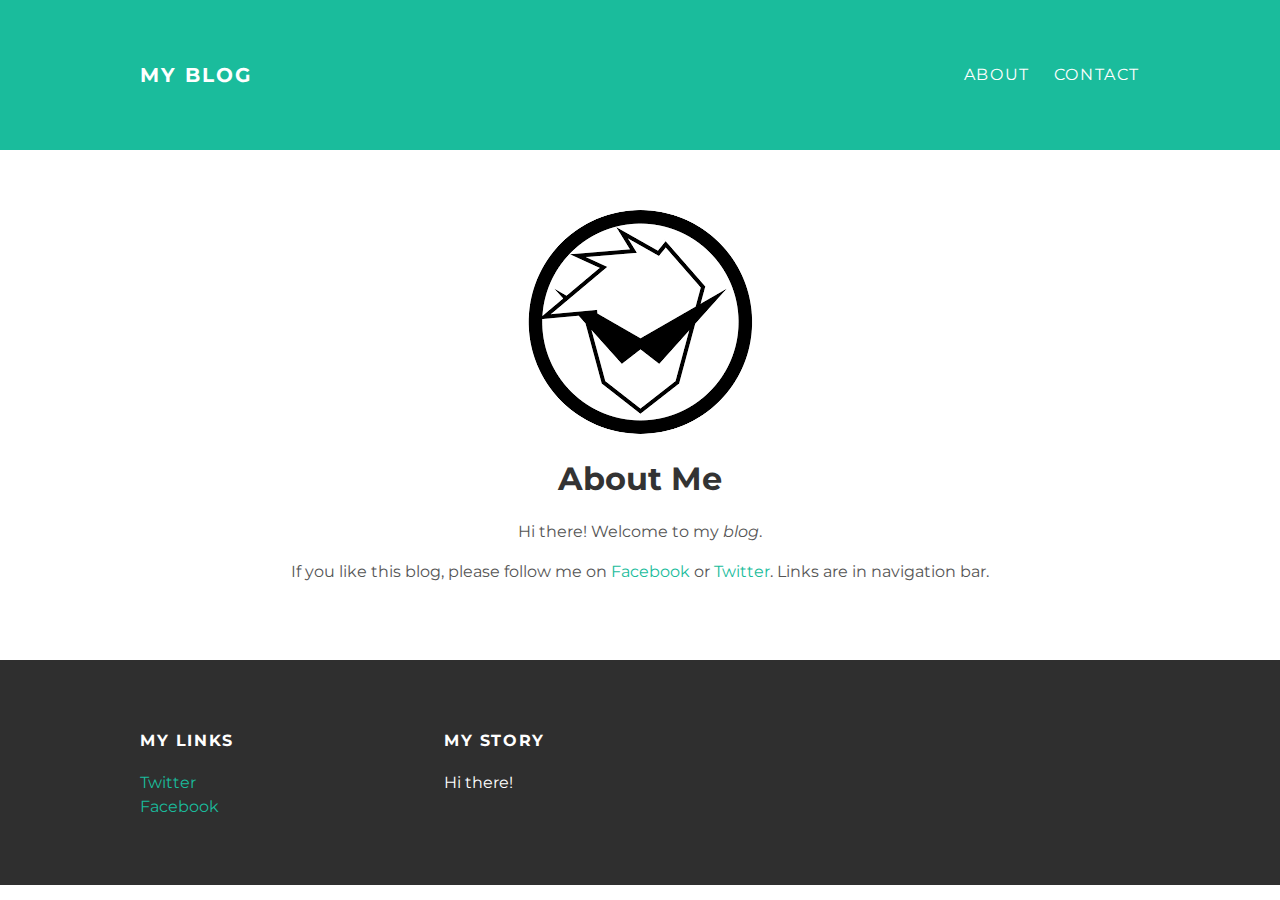
==== about.html @ f32842f6 "Add files via upload" ====
<!DOCTYPE html>
<html>
<head>
<title>My blog</title>
<link rel="stylesheet"
type="text/css"
href="styles.css">
</head>
<body>
 <div id="header">
  <div class="container">
    <a id="header-title" href="index.html">My Blog</a>
    <ul id="header-nav">
      <li><a href="about.html">About</a></li>
      <li><a href="mailto:aishikd2@gmail.com">Contact</a></li>
    </ul>
  </div>
 </div>
 <div id="content">
  <div class="container">
    <div class="about">
      <div class="about-author">
        <img src="ninja.png">
      </div>
      <h1 class="about-title">About Me</h1>
      <div class="about-content">
        <p>Hi there! Welcome to my <em>blog</em>.</p>
        <p>If you like this blog, please follow me on <a href="https://www.facebook.com/profile.php?id=100015418354417">Facebook</a> or <a href="https://twitter.com/AishiKkk">Twitter</a>. Links are in navigation bar.</p>
      </div>
    </div>
  </div>
 </div>
 <div id="footer">
  <div class="container">
    <div class="column">
      <h4>My Links</h4>
      <p>
        <a href="https://twitter.com/AishiKkk">Twitter</a>
        <br>
        <a href="https://www.facebook.com/profile.php?id=100015418354417">Facebook</a>
      </p>
    </div>
    <div class="column">
      <h4>My Story</h4>
      <p>Hi there!</p>
    </div>
  </div>
 </div>
</body>
</html>
---- styles.css ----
@import url(http://fonts.googleapis.com/css?family=Montserrat:400,700);
body {
  color: #555;
  margin: 0;
  font-family: 'Montserrat', sans-serif;
}

#header {
  background-color: #1abc9c;
  height: 150px;
  line-height: 150px;
}
#header a {
  color: white;
  text-decoration: none;
  text-transform: uppercase;
  letter-spacing: 0.1em;
}
#header a:hover{
  color: #222;
}
#header-title{
  display: block;
  float: left;
  font-size: 20px;
  font-weight: bold;
}
#header-nav{
  display: block;
  float: right;
  margin-top: 0;
}
#header-nav li{
  display: inline;
  padding-left: 20px;
}
.container{
  max-width: 1000px;
  margin: 0 auto;
}
#footer{
  background-color: #2f2f2f;
  padding: 50px 0;
}
.column {
  min-width: 300px;
  display: inline-block;
  vertical-align: top;
}
#footer h4 {
  color: white;
  text-transform: uppercase;
  letter-spacing: 0.1em;
}
#footer p {
  color: white;
}
a {
  color: #1abc9c;
  text-decoration: none;
}
a:hover {
  color: #F6A623;
}
.post, .about {
  max-width: 800px;
  margin: 0 auto;
  padding: 60px 0;
}
.post-author img {
  width: 50px;
  height: 50px;
  vertical-align: middle;
}
.post-author span {
  margin-left: 16px;
}
.post-date {
  color: #D2D2D2;
  font-size: 14px;
  font-weight: bold;
  text-transform: uppercase;
  letter-spacing:0.1em;
}
h1, h2, h3, h4 {
  color: #333;
}
p{
  line-height: 1.5;
}
.about{
  text-align: center;
}
.post-author img, .about-author img {
  border-radius: 50%;
}
.post-container:nth-child(even)
{
  background-color: #f2f2f2;
}
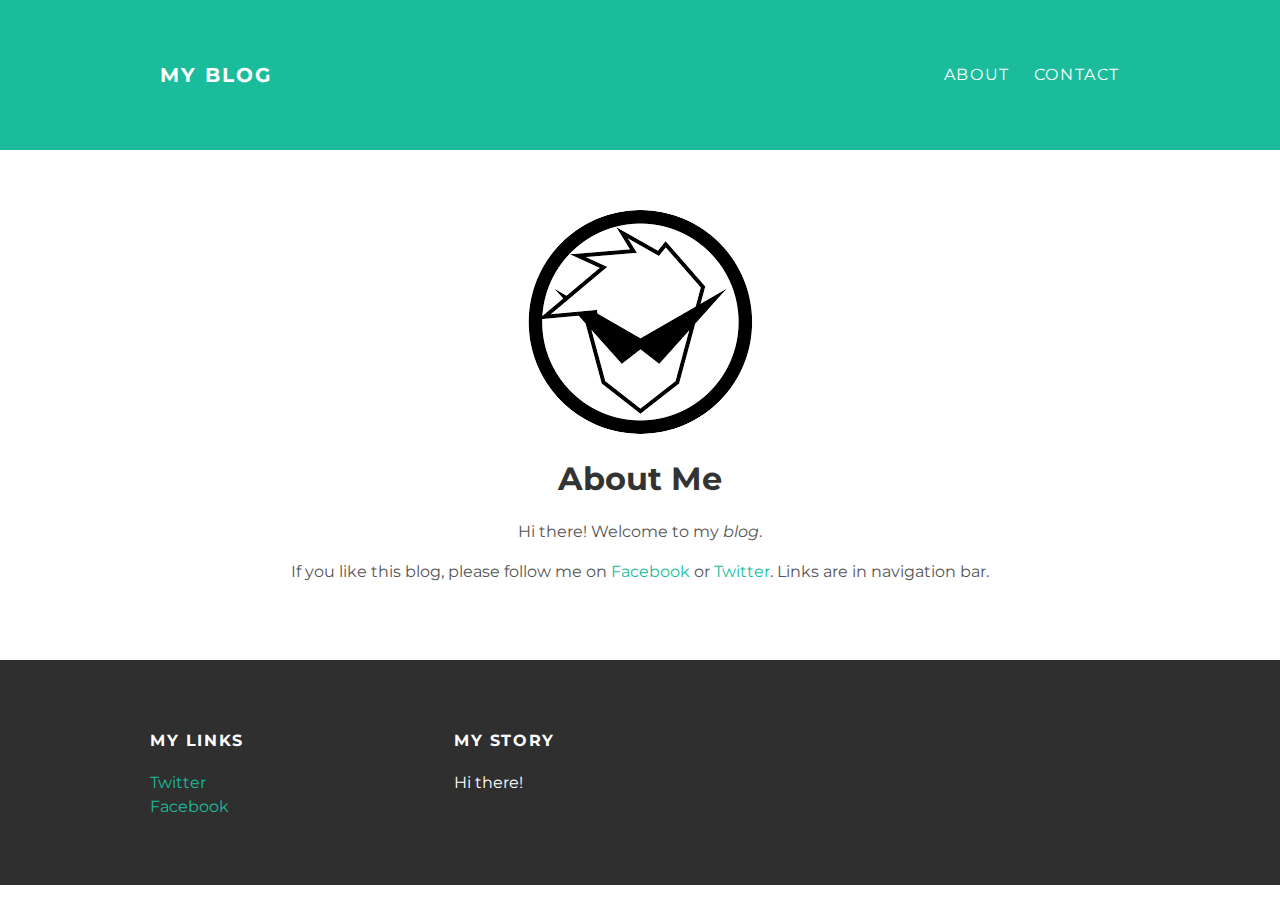
==== commit e1ff1038: "Changes to index.html & about.html" ====
--- a/about.html
+++ b/about.html
@@ -1,50 +1,54 @@
 <!DOCTYPE html>
 <html>
+
 <head>
-<title>My blog</title>
-<link rel="stylesheet"
-type="text/css"
-href="styles.css">
+  <meta name="viewport" content="width=device-width, initial-scale=1.0">
+  <title>My blog</title>
+  <link rel="stylesheet" type="text/css" href="styles.css">
 </head>
+
 <body>
- <div id="header">
-  <div class="container">
-    <a id="header-title" href="index.html">My Blog</a>
-    <ul id="header-nav">
-      <li><a href="about.html">About</a></li>
-      <li><a href="mailto:aishikd2@gmail.com">Contact</a></li>
-    </ul>
+  <div id="header">
+    <div class="container">
+      <a id="header-title" href="index.html">My Blog</a>
+      <ul id="header-nav">
+        <li><a href="about.html">About</a></li>
+        <li><a href="mailto:aishikd2@gmail.com">Contact</a></li>
+      </ul>
+    </div>
   </div>
- </div>
- <div id="content">
-  <div class="container">
-    <div class="about">
-      <div class="about-author">
-        <img src="ninja.png">
-      </div>
-      <h1 class="about-title">About Me</h1>
-      <div class="about-content">
-        <p>Hi there! Welcome to my <em>blog</em>.</p>
-        <p>If you like this blog, please follow me on <a href="https://www.facebook.com/profile.php?id=100015418354417">Facebook</a> or <a href="https://twitter.com/AishiKkk">Twitter</a>. Links are in navigation bar.</p>
+  <div id="content">
+    <div class="container">
+      <div class="about">
+        <div class="about-author">
+          <img src="ninja.png">
+        </div>
+        <h1 class="about-title">About Me</h1>
+        <div class="about-content">
+          <p>Hi there! Welcome to my <em>blog</em>.</p>
+          <p>If you like this blog, please follow me on <a
+              href="https://www.facebook.com/profile.php?id=100015418354417">Facebook</a> or <a
+              href="https://twitter.com/AishiKkk">Twitter</a>. Links are in navigation bar.</p>
+        </div>
       </div>
     </div>
   </div>
- </div>
- <div id="footer">
-  <div class="container">
-    <div class="column">
-      <h4>My Links</h4>
-      <p>
-        <a href="https://twitter.com/AishiKkk">Twitter</a>
-        <br>
-        <a href="https://www.facebook.com/profile.php?id=100015418354417">Facebook</a>
-      </p>
-    </div>
-    <div class="column">
-      <h4>My Story</h4>
-      <p>Hi there!</p>
+  <div id="footer">
+    <div class="container">
+      <div class="column">
+        <h4>My Links</h4>
+        <p>
+          <a href="https://twitter.com/AishiKkk">Twitter</a>
+          <br>
+          <a href="https://www.facebook.com/profile.php?id=100015418354417">Facebook</a>
+        </p>
+      </div>
+      <div class="column">
+        <h4>My Story</h4>
+        <p>Hi there!</p>
+      </div>
     </div>
   </div>
- </div>
 </body>
-</html>
+
+</html>--- a/styles.css
+++ b/styles.css
@@ -1,13 +1,14 @@
-@import url(http://fonts.googleapis.com/css?family=Montserrat:400,700);
+@import url(https://fonts.googleapis.com/css?family=Montserrat:400,700);
 body {
   color: #555;
   margin: 0;
   font-family: 'Montserrat', sans-serif;
+  font-size: 1.0em;
 }
 
 #header {
   background-color: #1abc9c;
-  height: 150px;
+  min-height: 150px;
   line-height: 150px;
 }
 #header a {
@@ -22,8 +23,9 @@
 #header-title{
   display: block;
   float: left;
-  font-size: 20px;
+  font-size: 1.25em;
   font-weight: bold;
+  padding-left: 20px;
 }
 #header-nav{
   display: block;
@@ -32,7 +34,7 @@
 }
 #header-nav li{
   display: inline;
-  padding-left: 20px;
+  padding-right: 20px;
 }
 .container{
   max-width: 1000px;
@@ -41,6 +43,7 @@
 #footer{
   background-color: #2f2f2f;
   padding: 50px 0;
+  min-height: 50px;
 }
 .column {
   min-width: 300px;
@@ -51,9 +54,11 @@
   color: white;
   text-transform: uppercase;
   letter-spacing: 0.1em;
+  padding-left: 10px;
 }
 #footer p {
   color: white;
+  padding-left: 10px;
 }
 a {
   color: #1abc9c;
@@ -62,7 +67,7 @@
 a:hover {
   color: #F6A623;
 }
-.post, .about {
+.post, .about{
   max-width: 800px;
   margin: 0 auto;
   padding: 60px 0;
